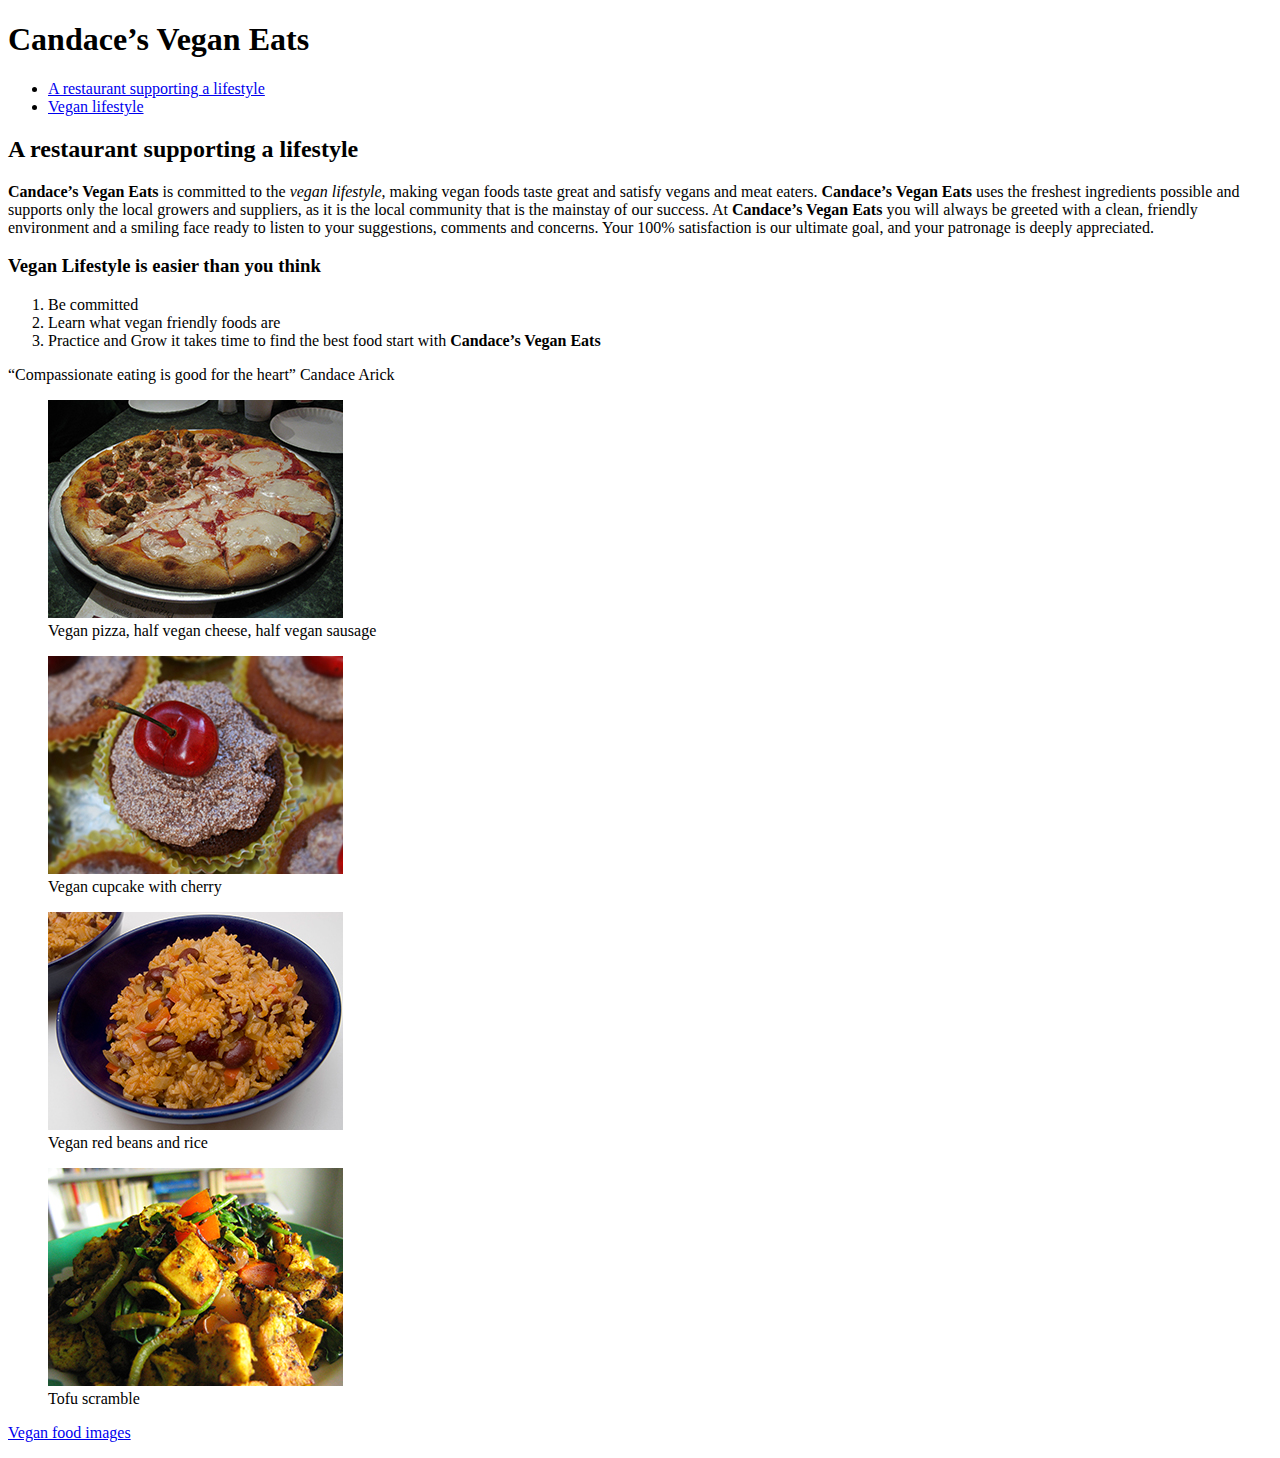
==== arick-vincent-project2/index.html @ 15a9fb46 "deleted zip and created folder for project 2" ====
<!DOCTYPE html>
<html lang="en">
	<head>
		<meta charset="utf-8"/>
		<title>Candace’s Vegan Eats</title>
	</head>
	<body>
		<h1>Candace’s Vegan Eats</h1>
		<ul>
			<li><a href="#restaurant_lifestyle">A restaurant supporting a lifestyle</a><br /></li>
			<li><a href="#vegan_lifestyle">Vegan lifestyle</a><br /></li>
		</ul>
		<h2 id="restaurant_lifestyle">A restaurant supporting a lifestyle</h2>
			<p><strong>Candace’s Vegan Eats</strong> is committed to the <em>vegan
				lifestyle</em>, making vegan foods taste great and satisfy vegans and     
				meat eaters. <strong>Candace’s Vegan Eats</strong> uses the freshest
				ingredients possible and supports only the local growers and
				suppliers, as it is the local community that is the mainstay of our
				success. At <strong>Candace’s Vegan Eats</strong> you will always be greeted with a
				clean, friendly environment and a smiling face ready to listen to
				your suggestions, comments and concerns. Your 100% satisfaction is
				our ultimate goal, and your patronage is deeply appreciated.</p>
		<h3 id="vegan_lifestyle">Vegan Lifestyle is easier than you think</h3>
		<ol>
			<li>Be committed</li>
			<li>Learn what vegan friendly foods are</li>
			<li>Practice and Grow it takes time to find the best food start with <strong>Candace’s Vegan Eats</strong></li> 
		</ol>
		<p><q>Compassionate eating is good for the heart</q>
Candace Arick</p>
		<figure>
			<a href="images/Cafe_Viva_vegan_pizza.jpg">
			<img src="images/Cafe_Viva_vegan_pizza_mid.jpg" alt="Photo of vegan pizza"/></a>
			<br />
			<figcaption>Vegan pizza, half vegan cheese, half vegan sausage</figcaption>
		</figure>
		<figure>
			<a href="images/Cupcakewiki.jpg">
			<img src="images/Cupcakewiki_mid.jpg" alt="Photo of cherry cupcake"/></a>
			<br />
			<figcaption>Vegan cupcake with cherry</figcaption>
		</figure>
		<figure>
			<a href="images/Red_beans_and_rice.jpg">
			<img src="images/Red_beans_and_rice_mid.jpg" alt="Photo of bowl of red beans and rice"/></a>
			<br />
			<figcaption>Vegan red beans and rice</figcaption>
		</figure>
		<figure>
			<a href="images/Tofu_scr.jpg">
			<img src="images/Tofu_scr_mid.jpg" alt="Photo of tofu scramble"/></a>
			<br />
			<figcaption>Tofu scramble</figcaption>
		</figure>
		<p><a href="http://en.wikipedia.org/wiki/Veganism">Vegan food images</a></p>
	</body>	
</html>
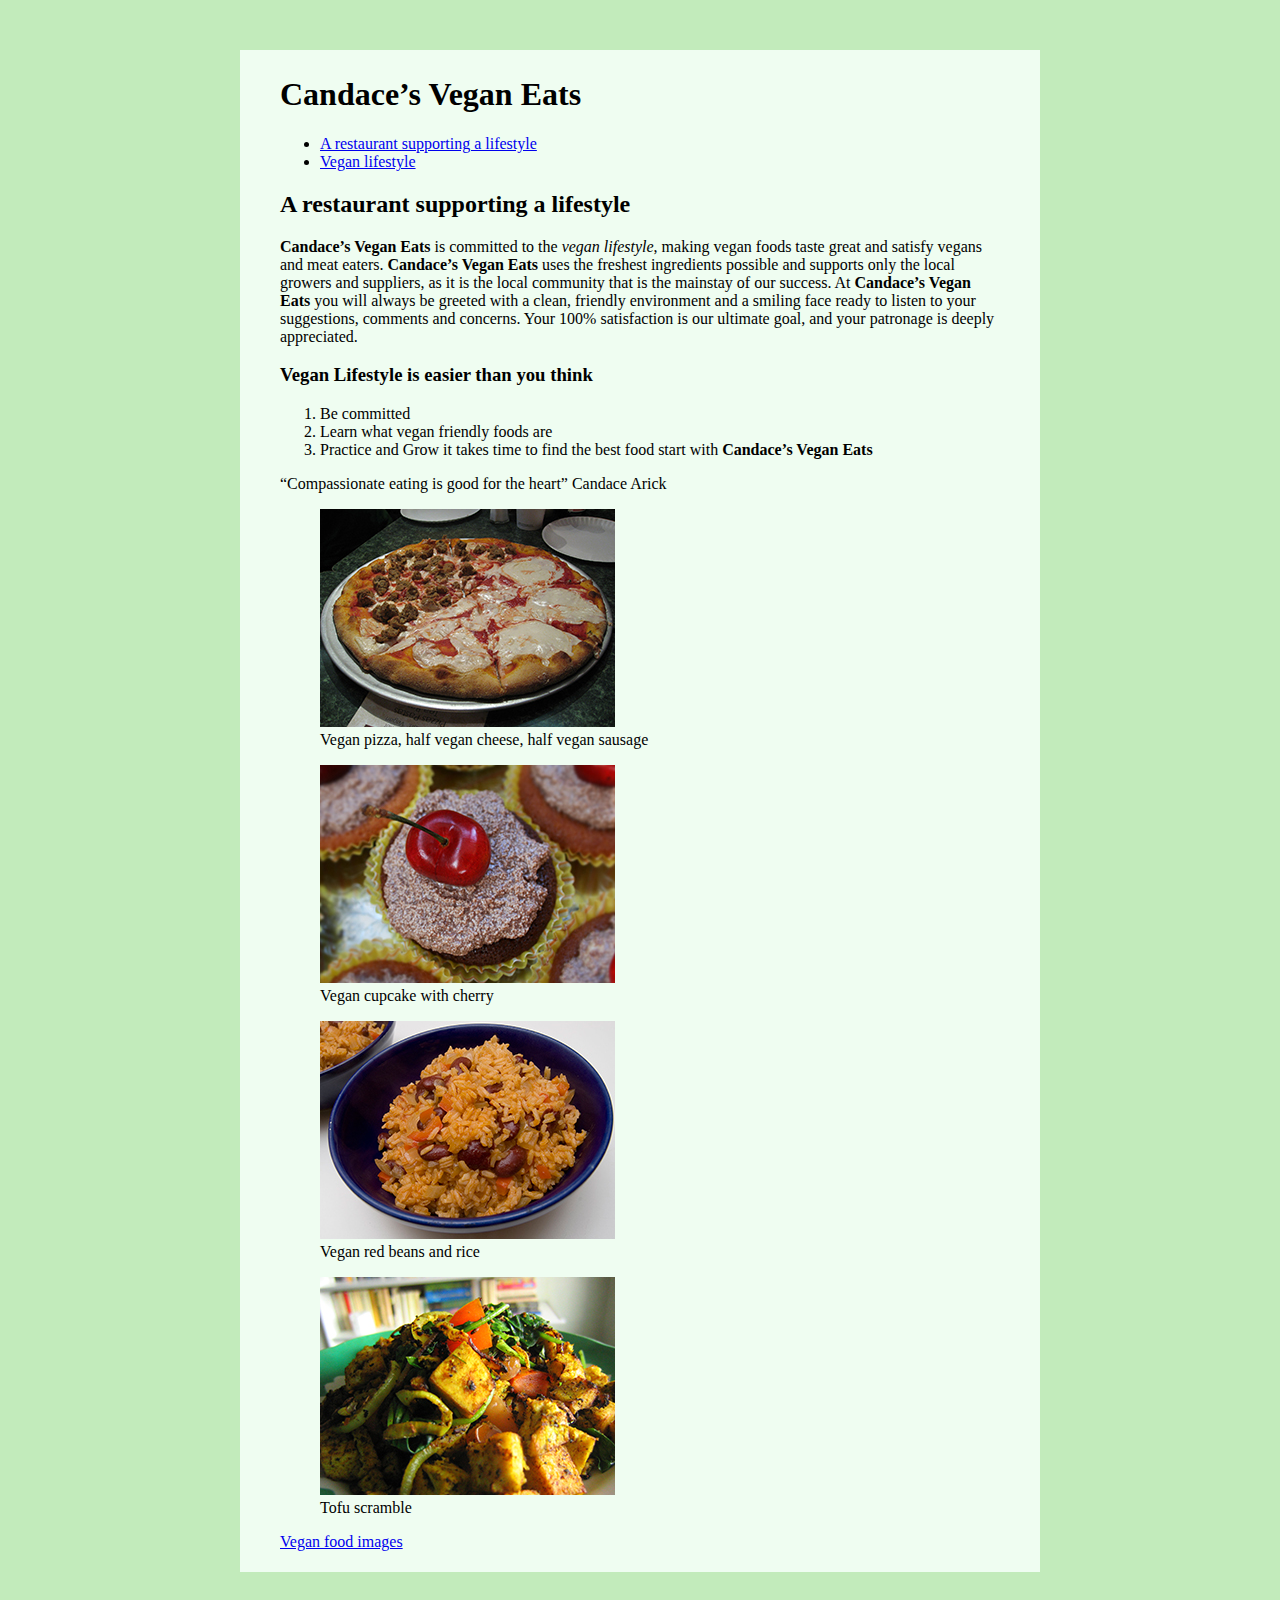
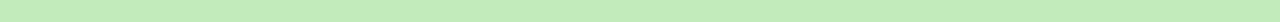
==== commit a1557977: "project 2 bg and fg" ====
--- a/arick-vincent-project2/index.html
+++ b/arick-vincent-project2/index.html
@@ -3,15 +3,17 @@
 	<head>
 		<meta charset="utf-8"/>
 		<title>Candace’s Vegan Eats</title>
+		<link href="css/styles.css" rel="stylesheet"/>
 	</head>
 	<body>
-		<h1>Candace’s Vegan Eats</h1>
-		<ul>
-			<li><a href="#restaurant_lifestyle">A restaurant supporting a lifestyle</a><br /></li>
-			<li><a href="#vegan_lifestyle">Vegan lifestyle</a><br /></li>
-		</ul>
-		<h2 id="restaurant_lifestyle">A restaurant supporting a lifestyle</h2>
-			<p><strong>Candace’s Vegan Eats</strong> is committed to the <em>vegan
+		<div id="page">
+			<h1>Candace’s Vegan Eats</h1>
+			<ul>
+				<li><a href="#restaurant_lifestyle">A restaurant supporting a lifestyle</a><br /></li>
+				<li><a href="#vegan_lifestyle">Vegan lifestyle</a><br /></li>
+			</ul>
+			<h2 id="restaurant_lifestyle">A restaurant supporting a lifestyle</h2>
+				<p><strong>Candace’s Vegan Eats</strong> is committed to the <em>vegan
 				lifestyle</em>, making vegan foods taste great and satisfy vegans and     
 				meat eaters. <strong>Candace’s Vegan Eats</strong> uses the freshest
 				ingredients possible and supports only the local growers and
@@ -20,38 +22,39 @@
 				clean, friendly environment and a smiling face ready to listen to
 				your suggestions, comments and concerns. Your 100% satisfaction is
 				our ultimate goal, and your patronage is deeply appreciated.</p>
-		<h3 id="vegan_lifestyle">Vegan Lifestyle is easier than you think</h3>
-		<ol>
-			<li>Be committed</li>
-			<li>Learn what vegan friendly foods are</li>
-			<li>Practice and Grow it takes time to find the best food start with <strong>Candace’s Vegan Eats</strong></li> 
-		</ol>
-		<p><q>Compassionate eating is good for the heart</q>
+			<h3 id="vegan_lifestyle">Vegan Lifestyle is easier than you think</h3>
+			<ol>
+				<li>Be committed</li>
+				<li>Learn what vegan friendly foods are</li>
+				<li>Practice and Grow it takes time to find the best food start with <strong>Candace’s Vegan Eats</strong></li> 
+			</ol>
+			<p><q>Compassionate eating is good for the heart</q>
 Candace Arick</p>
-		<figure>
-			<a href="images/Cafe_Viva_vegan_pizza.jpg">
-			<img src="images/Cafe_Viva_vegan_pizza_mid.jpg" alt="Photo of vegan pizza"/></a>
-			<br />
-			<figcaption>Vegan pizza, half vegan cheese, half vegan sausage</figcaption>
-		</figure>
-		<figure>
-			<a href="images/Cupcakewiki.jpg">
-			<img src="images/Cupcakewiki_mid.jpg" alt="Photo of cherry cupcake"/></a>
-			<br />
-			<figcaption>Vegan cupcake with cherry</figcaption>
-		</figure>
-		<figure>
-			<a href="images/Red_beans_and_rice.jpg">
-			<img src="images/Red_beans_and_rice_mid.jpg" alt="Photo of bowl of red beans and rice"/></a>
-			<br />
-			<figcaption>Vegan red beans and rice</figcaption>
-		</figure>
-		<figure>
-			<a href="images/Tofu_scr.jpg">
-			<img src="images/Tofu_scr_mid.jpg" alt="Photo of tofu scramble"/></a>
-			<br />
-			<figcaption>Tofu scramble</figcaption>
-		</figure>
-		<p><a href="http://en.wikipedia.org/wiki/Veganism">Vegan food images</a></p>
+			<figure>
+				<a href="images/Cafe_Viva_vegan_pizza.jpg">
+				<img src="images/Cafe_Viva_vegan_pizza_mid.jpg" alt="Photo of vegan pizza"/></a>
+				<br />
+				<figcaption>Vegan pizza, half vegan cheese, half vegan sausage</figcaption>
+			</figure>
+			<figure>
+				<a href="images/Cupcakewiki.jpg">
+				<img src="images/Cupcakewiki_mid.jpg" alt="Photo of cherry cupcake"/></a>
+				<br />
+				<figcaption>Vegan cupcake with cherry</figcaption>
+			</figure>
+			<figure>
+				<a href="images/Red_beans_and_rice.jpg">
+				<img src="images/Red_beans_and_rice_mid.jpg" alt="Photo of bowl of red beans and rice"/></a>
+				<br />
+				<figcaption>Vegan red beans and rice</figcaption>
+			</figure>
+			<figure>
+				<a href="images/Tofu_scr.jpg">
+				<img src="images/Tofu_scr_mid.jpg" alt="Photo of tofu scramble"/></a>
+				<br />
+				<figcaption>Tofu scramble</figcaption>
+			</figure>
+			<p><a href="http://en.wikipedia.org/wiki/Veganism">Vegan food images</a></p>
+		</div>
 	</body>	
 </html>	--- a/arick-vincent-project2/css/styles.css
+++ b/arick-vincent-project2/css/styles.css
@@ -0,0 +1,10 @@
+body {
+	background: rgb(194,235,187);
+	}
+#page {
+	width: 940px;
+	width: 720px;
+	margin: 50px auto;
+	padding: 5px 40px;
+	background-color: rgba(244,255,247,.9);
+	}	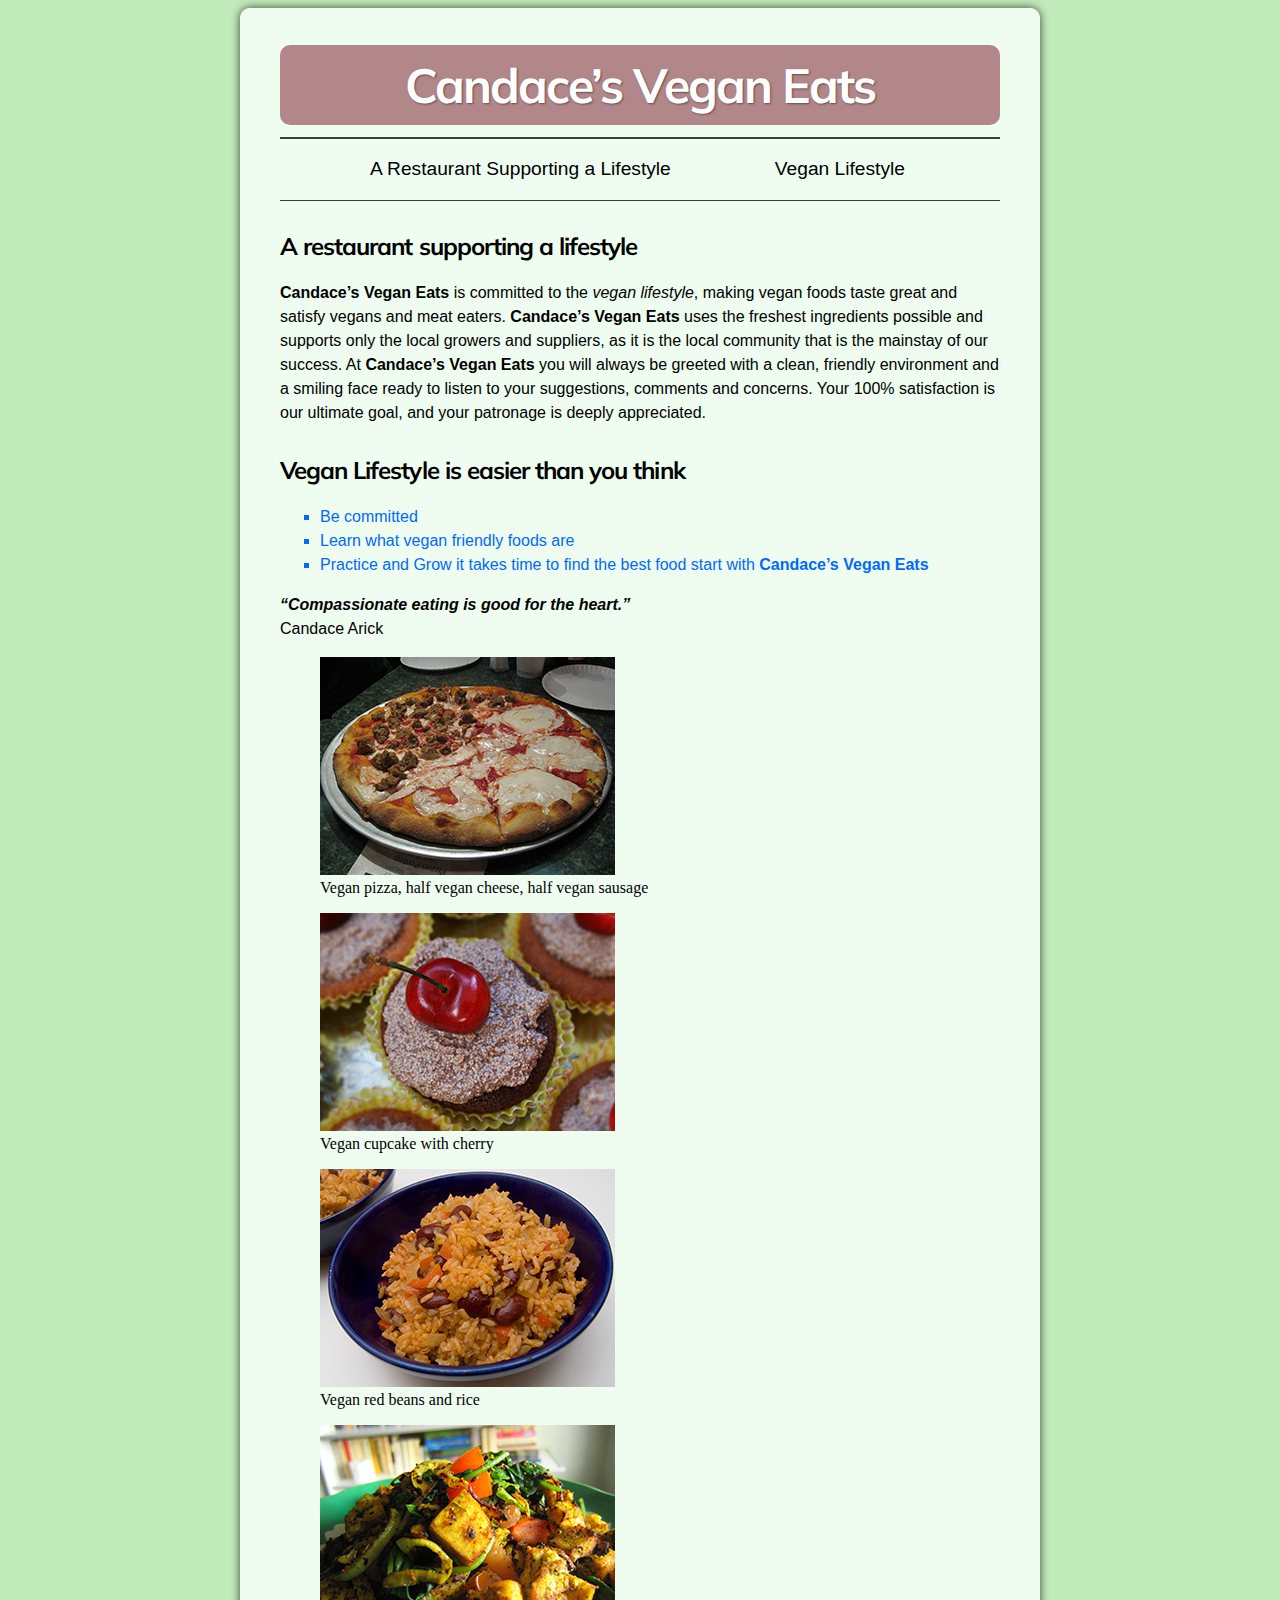
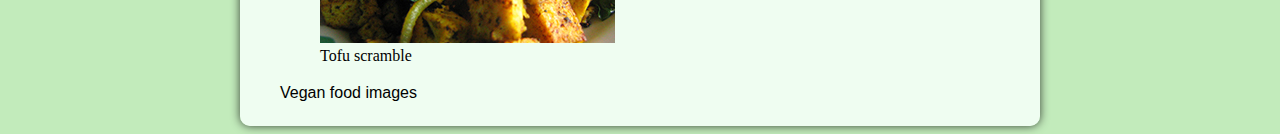
==== commit 769c6f6d: "CSS validates" ====
--- a/arick-vincent-project2/index.html
+++ b/arick-vincent-project2/index.html
@@ -4,14 +4,17 @@
 		<meta charset="utf-8"/>
 		<title>Candace’s Vegan Eats</title>
 		<link href="css/styles.css" rel="stylesheet"/>
+		<link href="http://fonts.googleapis.com/css?family=Muli" rel="stylesheet" type="text/css">
 	</head>
 	<body>
 		<div id="page">
 			<h1>Candace’s Vegan Eats</h1>
-			<ul>
-				<li><a href="#restaurant_lifestyle">A restaurant supporting a lifestyle</a><br /></li>
-				<li><a href="#vegan_lifestyle">Vegan lifestyle</a><br /></li>
-			</ul>
+			<nav>
+				<ul>
+					<li><a href="#restaurant_lifestyle">A Restaurant Supporting a Lifestyle</a></li>
+					<li><a href="#vegan_lifestyle">Vegan Lifestyle</a></li>
+				</ul>
+			</nav>
 			<h2 id="restaurant_lifestyle">A restaurant supporting a lifestyle</h2>
 				<p><strong>Candace’s Vegan Eats</strong> is committed to the <em>vegan
 				lifestyle</em>, making vegan foods taste great and satisfy vegans and     
@@ -22,13 +25,13 @@
 				clean, friendly environment and a smiling face ready to listen to
 				your suggestions, comments and concerns. Your 100% satisfaction is
 				our ultimate goal, and your patronage is deeply appreciated.</p>
-			<h3 id="vegan_lifestyle">Vegan Lifestyle is easier than you think</h3>
-			<ol>
+			<h2 id="vegan_lifestyle">Vegan Lifestyle is easier than you think</h2>
+			<ul>
 				<li>Be committed</li>
 				<li>Learn what vegan friendly foods are</li>
 				<li>Practice and Grow it takes time to find the best food start with <strong>Candace’s Vegan Eats</strong></li> 
-			</ol>
-			<p><q>Compassionate eating is good for the heart</q>
+			</ul>
+			<p><q>Compassionate eating is good for the heart.</q><br>
 Candace Arick</p>
 			<figure>
 				<a href="images/Cafe_Viva_vegan_pizza.jpg">
--- a/arick-vincent-project2/css/styles.css
+++ b/arick-vincent-project2/css/styles.css
@@ -1,10 +1,92 @@
 body {
 	background: rgb(194,235,187);
 	}
+
 #page {
-	width: 940px;
 	width: 720px;
-	margin: 50px auto;
+	margin: auto;
 	padding: 5px 40px;
 	background-color: rgba(244,255,247,.9);
-	}	+	box-shadow: 0 0 10px #374235;
+	border-radius: 10px;
+	}
+	
+p,li { 
+	font-family: Arial, Verdana, sans-serif;
+	line-height: 1.5em;
+	} 
+	
+h1 {
+	background-color: rgb(178,135,137);
+	padding: 10px;
+	color: rgb(255,255,255);
+	font-family: "Muli", sans-serif;
+	letter-spacing: -.04em;
+	font-size: 3em;
+	text-align: center;
+	text-shadow: 1px 1px 2px #664D4E;
+	border-radius: 10px;
+	}
+	
+h2 {
+	font-family: "Muli", sans-serif;
+	letter-spacing: -.04em;
+	padding-top: 10px;
+	}	
+		
+nav li {
+	display: inline-block;
+	margin: 0px 50px;
+	font-size: 1.2em;
+	}
+
+#page {
+	width: 720px;
+	margin: auto;
+	padding: 5px 40px;
+	background-color: rgba(244,255,247,.9);
+	box-shadow: 0 0 10px #374235;
+	border-radius: 10px;
+	}
+	
+p,li { 
+	font-family: Arial,Verdana,sans-serif;
+	line-height: 1.5em;
+	} 
+	
+a:link {
+	color: #000000;
+	text-decoration: none;
+	}
+
+a:visited {
+	color: #000000;
+	}
+
+a:hover {
+	color: rgb(178,135,137);
+	text-decoration: underline;
+	}	
+		
+a:active {
+	color: #000000;
+	}
+	
+q {
+	font-weight: bold;
+	font-style: italic;
+	}
+	
+ul li{
+	color: rgb(0,105,255);
+	list-style-type: square;
+	}
+nav {
+	border-top: 2px solid #374235;
+	border-bottom: 1px solid #374235;
+	margin-top: -20px;
+	}
+	 	
+	
+	
+
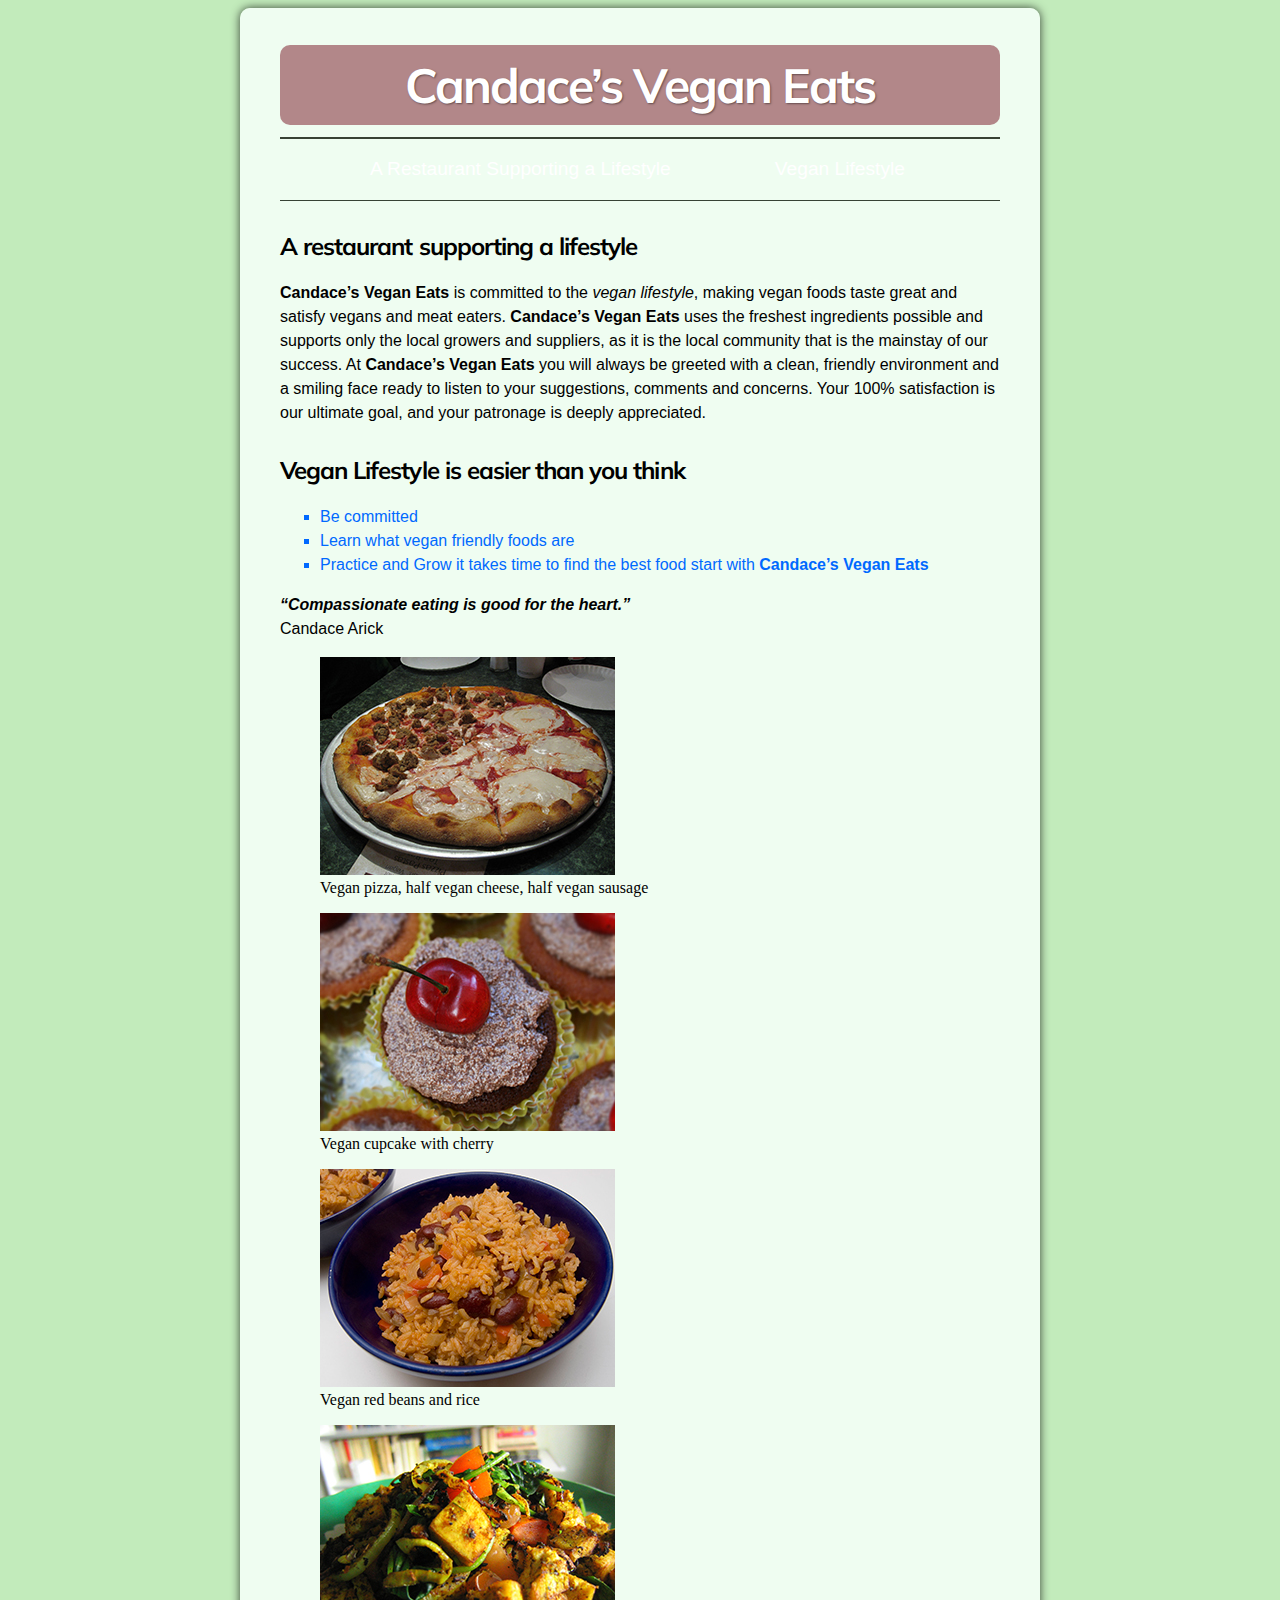
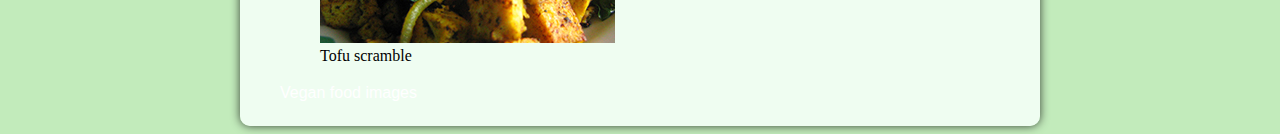
==== commit 94c93ddd: "divisions saved" ====
--- a/arick-vincent-project2/index.html
+++ b/arick-vincent-project2/index.html
@@ -15,24 +15,28 @@
 					<li><a href="#vegan_lifestyle">Vegan Lifestyle</a></li>
 				</ul>
 			</nav>
-			<h2 id="restaurant_lifestyle">A restaurant supporting a lifestyle</h2>
-				<p><strong>Candace’s Vegan Eats</strong> is committed to the <em>vegan
-				lifestyle</em>, making vegan foods taste great and satisfy vegans and     
-				meat eaters. <strong>Candace’s Vegan Eats</strong> uses the freshest
-				ingredients possible and supports only the local growers and
-				suppliers, as it is the local community that is the mainstay of our
-				success. At <strong>Candace’s Vegan Eats</strong> you will always be greeted with a
-				clean, friendly environment and a smiling face ready to listen to
-				your suggestions, comments and concerns. Your 100% satisfaction is
-				our ultimate goal, and your patronage is deeply appreciated.</p>
-			<h2 id="vegan_lifestyle">Vegan Lifestyle is easier than you think</h2>
-			<ul>
-				<li>Be committed</li>
-				<li>Learn what vegan friendly foods are</li>
-				<li>Practice and Grow it takes time to find the best food start with <strong>Candace’s Vegan Eats</strong></li> 
-			</ul>
-			<p><q>Compassionate eating is good for the heart.</q><br>
-Candace Arick</p>
+			<div id="main">
+				<h2 id="restaurant_lifestyle">A restaurant supporting a lifestyle</h2>
+					<p><strong>Candace’s Vegan Eats</strong> is committed to the <em>vegan
+					lifestyle</em>, making vegan foods taste great and satisfy vegans and     
+					meat eaters. <strong>Candace’s Vegan Eats</strong> uses the freshest
+					ingredients possible and supports only the local growers and
+					suppliers, as it is the local community that is the mainstay of our
+					success. At <strong>Candace’s Vegan Eats</strong> you will always be greeted with a
+					clean, friendly environment and a smiling face ready to listen to
+					your suggestions, comments and concerns. Your 100% satisfaction is
+					our ultimate goal, and your patronage is deeply appreciated.</p>
+			</div>
+			<div id="sidebar">
+				<h2 id="vegan_lifestyle">Vegan Lifestyle is easier than you think</h2>
+				<ul>
+					<li>Be committed</li>
+					<li>Learn what vegan friendly foods are</li>
+					<li>Practice and Grow it takes time to find the best food start with <strong>Candace’s Vegan Eats</strong></li> 
+				</ul>
+				<p><q>Compassionate eating is good for the heart.</q><br>
+                Candace Arick</p>
+			</div>
 			<figure>
 				<a href="images/Cafe_Viva_vegan_pizza.jpg">
 				<img src="images/Cafe_Viva_vegan_pizza_mid.jpg" alt="Photo of vegan pizza"/></a>
--- a/arick-vincent-project2/css/styles.css
+++ b/arick-vincent-project2/css/styles.css
@@ -1,6 +1,8 @@
 body {
 	background: rgb(194,235,187);
 	}
+
+/*Foreground*/
 
 #page {
 	width: 720px;
@@ -11,82 +13,85 @@
 	border-radius: 10px;
 	}
 	
-p,li { 
-	font-family: Arial, Verdana, sans-serif;
-	line-height: 1.5em;
-	} 
-	
+/*Main heading Candace's Vegan Eats*/
+
 h1 {
 	background-color: rgb(178,135,137);
 	padding: 10px;
 	color: rgb(255,255,255);
+	font-size: 3em;
 	font-family: "Muli", sans-serif;
 	letter-spacing: -.04em;
-	font-size: 3em;
 	text-align: center;
 	text-shadow: 1px 1px 2px #664D4E;
 	border-radius: 10px;
 	}
 	
+/*Supporting lifestyle and Vegan lifestyle*/
+
 h2 {
 	font-family: "Muli", sans-serif;
 	letter-spacing: -.04em;
 	padding-top: 10px;
 	}	
-		
+	
+/*Paragraph and unordered list font and line spacing*/
+
+p,li { 
+	font-family: Arial, Verdana, sans-serif;
+	line-height: 1.5em;
+	} 
+
+/*Vegan lifestyle easier than you think LIST*/
+
+ul li{
+	color: rgb(0,105,255);
+	list-style-type: square;
+	}
+
+/*Top navigation bar*/	
+			
+nav {
+	border-top: 2px solid #374235;
+	border-bottom: 1px solid #374235;
+	margin-top: -20px;
+	}
+
 nav li {
+	font-size: 1.2em;
 	display: inline-block;
 	margin: 0px 50px;
-	font-size: 1.2em;
-	}
-
-#page {
-	width: 720px;
-	margin: auto;
-	padding: 5px 40px;
-	background-color: rgba(244,255,247,.9);
-	box-shadow: 0 0 10px #374235;
-	border-radius: 10px;
 	}
 	
-p,li { 
-	font-family: Arial,Verdana,sans-serif;
-	line-height: 1.5em;
-	} 
-	
+/*------Navigation bar link style and responses-------*/
+
+/*Link Styling*/
+
 a:link {
-	color: #000000;
+	color: #ffffff;
 	text-decoration: none;
 	}
-
+	
 a:visited {
-	color: #000000;
+	color: #7A7F7B;
 	}
+	
+/*Link Responses*/
 
 a:hover {
 	color: rgb(178,135,137);
 	text-decoration: underline;
 	}	
-		
+	
 a:active {
-	color: #000000;
-	}
+	color: rgb(0,105,255);
+	}		
 	
+/*Quote*/
+
 q {
 	font-weight: bold;
 	font-style: italic;
 	}
-	
-ul li{
-	color: rgb(0,105,255);
-	list-style-type: square;
-	}
-nav {
-	border-top: 2px solid #374235;
-	border-bottom: 1px solid #374235;
-	margin-top: -20px;
-	}
-	 	
-	
-	
+		
 
